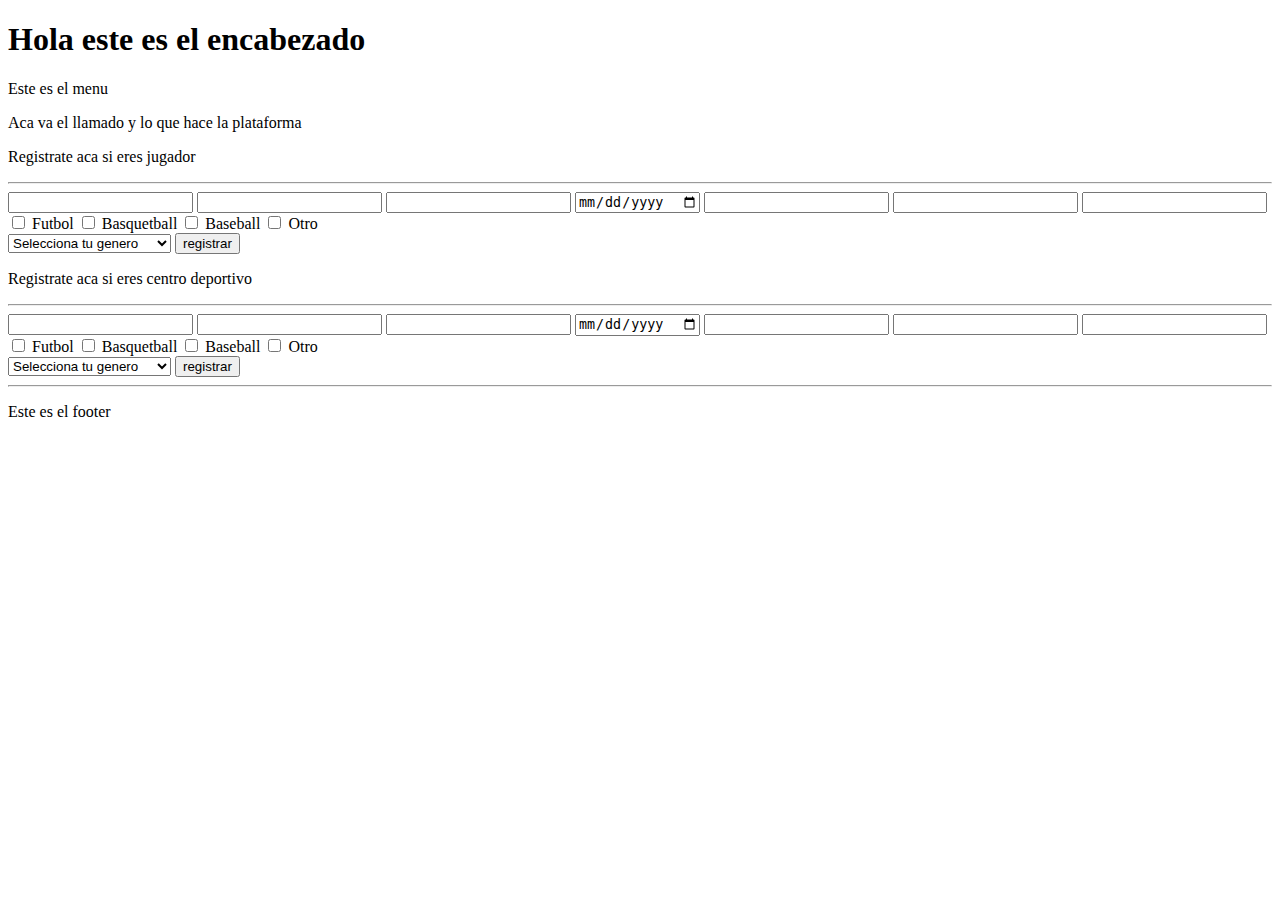
==== index.html @ 88f46261 "se elimina pagina de formulario y formulario se crea en index , se crean 2 uno para usuario y otro p" ====
<!DOCTYPE html>
<html lang="en">
<head>
    <meta charset="UTF-8">
    <meta name="viewport" content="width=device-width, initial-scale=1.0">
    <title>Document</title>
</head>
<body>
    <header>
        <h1>Hola este es el encabezado</h1>
    </header>
    <nav>
        Este es el menu
    </nav>
    <article>
        <section>
            <p>Aca va el llamado y lo que hace la plataforma</p>
        </section>
        <section>
            <div>
                <p>
                    Registrate aca si eres jugador
                </p>
                <hr>
                <form action="./pages/perfil_usuario.html" method="post">
                    <input type="text" name="nombre" id="">
                    <input type="text" name="apellido" id="">
                    <input type="text" name="rut" id="">
                    <input type="date" name="edad" id="">
                    <input type="email" name="email" id="">
                    <input type="number" name="whatsaap" id="">
                    <!-- <input type="text" name="region" id=""> -->
                    <input type="text" name="comuna" id="">
                    <div>
                        <input type="checkbox" name="futbol" id="">
                        <label for="futbol">Futbol</label>
                        <input type="checkbox" name="basquetball" id="">
                        <label for="basquetball">Basquetball</label>
                        <input type="checkbox" name="Baseball" id="">
                        <label for="Baseball">Baseball</label>
                        <input type="checkbox" name="otro" id="">
                        <label for="otro">Otro</label>
                    </div>
                    <select name="opciones" id="">
                        <optgroup>
                            <option value="genero" selected disabled>Selecciona tu genero
                            </option>
                            <option value="masculino">Masculino</option>
                            <option value="femenino">Femenino</option>
                            <option value="no_indica">Prefiero no decirlo</option>
                        </optgroup>
                    </select>
                    <input type="submit" value="registrar" name="registrar">
                </form>
            </div>
            <div>
                <p>
                    Registrate aca si eres centro deportivo
                </p>
                <hr>
                <form action="./pages/perfil_usuario.html" method="post">
                    <input type="text" name="nombre" id="">
                    <input type="text" name="apellido" id="">
                    <input type="text" name="rut" id="">
                    <input type="date" name="edad" id="">
                    <input type="email" name="email" id="">
                    <input type="number" name="whatsaap" id="">
                    <!-- <input type="text" name="region" id=""> -->
                    <input type="text" name="comuna" id="">
                    <div>
                        <input type="checkbox" name="futbol" id="">
                        <label for="futbol">Futbol</label>
                        <input type="checkbox" name="basquetball" id="">
                        <label for="basquetball">Basquetball</label>
                        <input type="checkbox" name="Baseball" id="">
                        <label for="Baseball">Baseball</label>
                        <input type="checkbox" name="otro" id="">
                        <label for="otro">Otro</label>
                    </div>
                    <select name="opciones" id="">
                        <optgroup>
                            <option value="genero" selected disabled>Selecciona tu genero
                            </option>
                            <option value="masculino">Masculino</option>
                            <option value="femenino">Femenino</option>
                            <option value="no_indica">Prefiero no decirlo</option>
                        </optgroup>
                    </select>
                    <input type="submit" value="registrar" name="registrar">
                </form>
            </div>
            <hr>
        </section>
    </article>
    <footer>
        <p>
            Este es el footer
        </p>
    </footer>
</body>
</html>
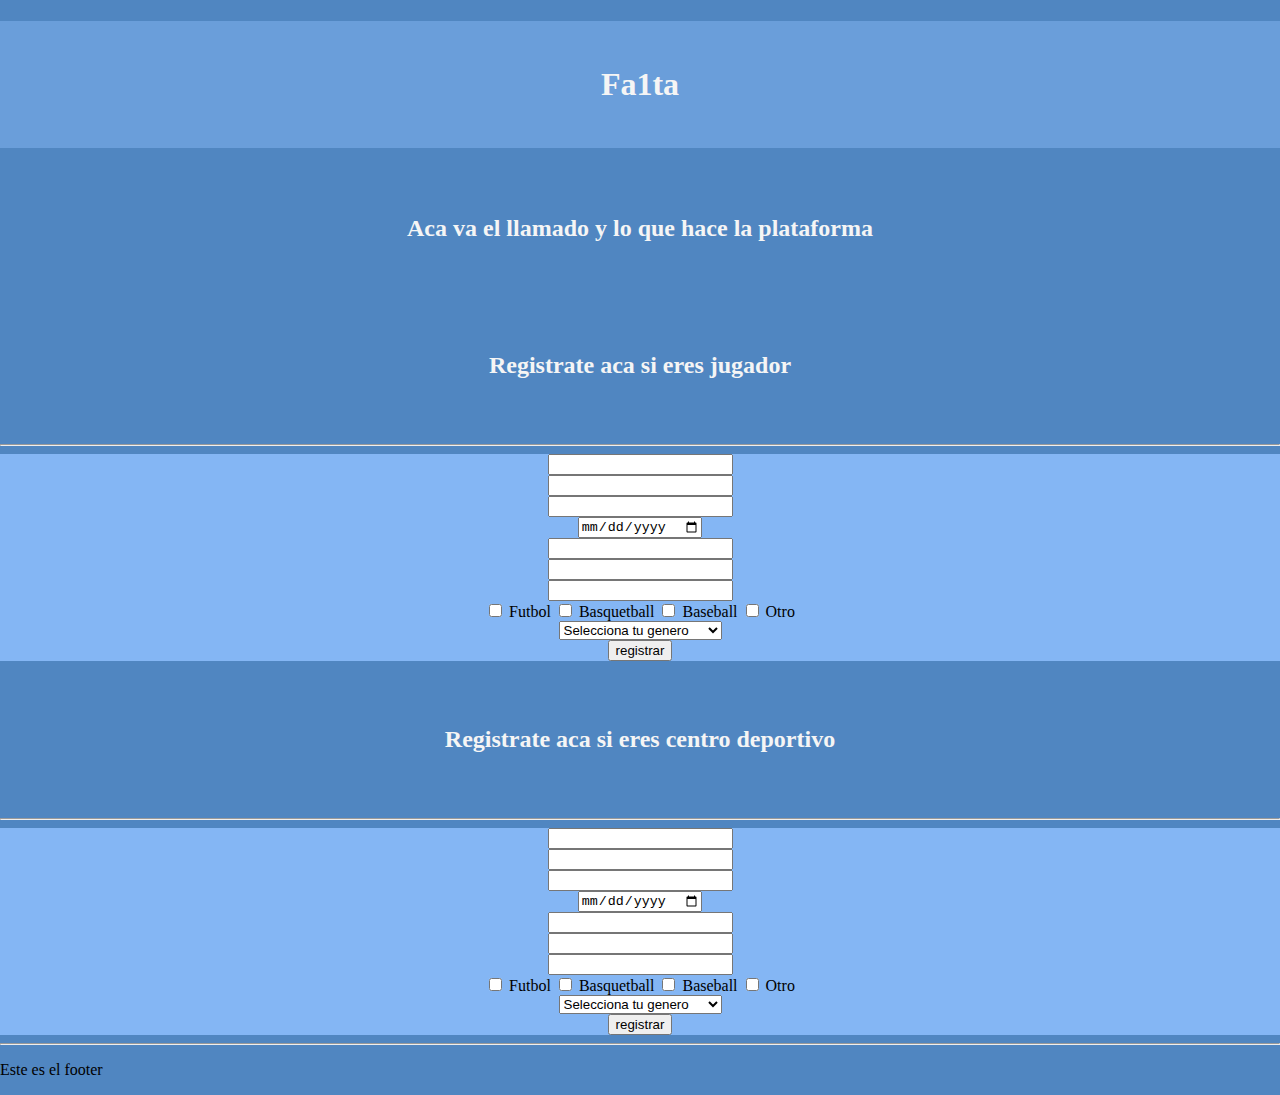
==== commit adb420e2: "comienzo de diseño" ====
--- a/index.html
+++ b/index.html
@@ -3,99 +3,107 @@
 <head>
     <meta charset="UTF-8">
     <meta name="viewport" content="width=device-width, initial-scale=1.0">
+    <link href="https://cdn.jsdelivr.net/npm/bootstrap@5.3.2/dist/css/bootstrap.min.css" rel="stylesheet" integrity="sha384-T3c6CoIi6uLrA9TneNEoa7RxnatzjcDSCmG1MXxSR1GAsXEV/Dwwykc2MPK8M2HN" crossorigin="anonymous">
+    <link rel="stylesheet" href="assets/css/style.css">
     <title>Document</title>
 </head>
 <body>
     <header>
-        <h1>Hola este es el encabezado</h1>
+        <h1 class="titulo">Fa1ta</h1>
     </header>
-    <nav>
-        Este es el menu
-    </nav>
-    <article>
-        <section>
-            <p>Aca va el llamado y lo que hace la plataforma</p>
-        </section>
-        <section>
-            <div>
-                <p>
-                    Registrate aca si eres jugador
-                </p>
-                <hr>
-                <form action="./pages/perfil_usuario.html" method="post">
-                    <input type="text" name="nombre" id="">
-                    <input type="text" name="apellido" id="">
-                    <input type="text" name="rut" id="">
-                    <input type="date" name="edad" id="">
-                    <input type="email" name="email" id="">
-                    <input type="number" name="whatsaap" id="">
-                    <!-- <input type="text" name="region" id=""> -->
-                    <input type="text" name="comuna" id="">
+    <article class="container">
+        <div class="row">
+            <div class="col-lg-12">
+                <section class="container">
+                    <div class="row">
+                        <div class="col-lg-12 col-md-12">
+                            <h2 class="sub_titulo">Aca va el llamado y lo que hace la plataforma</h2>
+                        </div>
+                    </div>
+                </section>
+                <section>
                     <div>
-                        <input type="checkbox" name="futbol" id="">
-                        <label for="futbol">Futbol</label>
-                        <input type="checkbox" name="basquetball" id="">
-                        <label for="basquetball">Basquetball</label>
-                        <input type="checkbox" name="Baseball" id="">
-                        <label for="Baseball">Baseball</label>
-                        <input type="checkbox" name="otro" id="">
-                        <label for="otro">Otro</label>
+                        <h2 class="sub_titulo">
+                            Registrate aca si eres jugador
+                        </h2>
+                        <hr>
+                        <form action="./pages/perfil_usuario.html" method="post" class="formularios">
+                            <input type="text" name="nombre" id="">
+                            <input type="text" name="apellido" id="">
+                            <input type="text" name="rut" id="">
+                            <input type="date" name="edad" id="">
+                            <input type="email" name="email" id="">
+                            <input type="number" name="whatsaap" id="">
+                            <!-- <input type="text" name="region" id=""> -->
+                            <input type="text" name="comuna" id="">
+                            <div>
+                                <input type="checkbox" name="futbol" id="">
+                                <label for="futbol">Futbol</label>
+                                <input type="checkbox" name="basquetball" id="">
+                                <label for="basquetball">Basquetball</label>
+                                <input type="checkbox" name="Baseball" id="">
+                                <label for="Baseball">Baseball</label>
+                                <input type="checkbox" name="otro" id="">
+                                <label for="otro">Otro</label>
+                            </div>
+                            <select name="opciones" id="">
+                                <optgroup>
+                                    <option value="genero" selected disabled>Selecciona tu genero
+                                    </option>
+                                    <option value="masculino">Masculino</option>
+                                    <option value="femenino">Femenino</option>
+                                    <option value="no_indica">Prefiero no decirlo</option>
+                                </optgroup>
+                            </select>
+                            <input type="submit" value="registrar" name="registrar">
+                        </form>
                     </div>
-                    <select name="opciones" id="">
-                        <optgroup>
-                            <option value="genero" selected disabled>Selecciona tu genero
-                            </option>
-                            <option value="masculino">Masculino</option>
-                            <option value="femenino">Femenino</option>
-                            <option value="no_indica">Prefiero no decirlo</option>
-                        </optgroup>
-                    </select>
-                    <input type="submit" value="registrar" name="registrar">
-                </form>
+                    <div>
+                        <h2 class="sub_titulo">
+                            Registrate aca si eres centro deportivo
+                        </h2>
+                        <hr>
+                        <form action="./pages/perfil_centro_deportivo.html" method="post" class="formularios">
+                            <input type="text" name="nombre" id="">
+                            <input type="text" name="apellido" id="">
+                            <input type="text" name="rut" id="">
+                            <input type="date" name="edad" id="">
+                            <input type="email" name="email" id="">
+                            <input type="number" name="whatsaap" id="">
+                            <!-- <input type="text" name="region" id=""> -->
+                            <input type="text" name="comuna" id="">
+                            <div>
+                                <input type="checkbox" name="futbol" id="">
+                                <label for="futbol">Futbol</label>
+                                <input type="checkbox" name="basquetball" id="">
+                                <label for="basquetball">Basquetball</label>
+                                <input type="checkbox" name="Baseball" id="">
+                                <label for="Baseball">Baseball</label>
+                                <input type="checkbox" name="otro" id="">
+                                <label for="otro">Otro</label>
+                            </div>
+                            <select name="opciones" id="">
+                                <optgroup>
+                                    <option value="genero" selected disabled>Selecciona tu genero
+                                    </option>
+                                    <option value="masculino">Masculino</option>
+                                    <option value="femenino">Femenino</option>
+                                    <option value="no_indica">Prefiero no decirlo</option>
+                                </optgroup>
+                            </select>
+                            <input type="submit" value="registrar" name="registrar">
+                        </form>
+                    </div>
+                    <hr>
+                </section>
             </div>
-            <div>
-                <p>
-                    Registrate aca si eres centro deportivo
-                </p>
-                <hr>
-                <form action="./pages/perfil_usuario.html" method="post">
-                    <input type="text" name="nombre" id="">
-                    <input type="text" name="apellido" id="">
-                    <input type="text" name="rut" id="">
-                    <input type="date" name="edad" id="">
-                    <input type="email" name="email" id="">
-                    <input type="number" name="whatsaap" id="">
-                    <!-- <input type="text" name="region" id=""> -->
-                    <input type="text" name="comuna" id="">
-                    <div>
-                        <input type="checkbox" name="futbol" id="">
-                        <label for="futbol">Futbol</label>
-                        <input type="checkbox" name="basquetball" id="">
-                        <label for="basquetball">Basquetball</label>
-                        <input type="checkbox" name="Baseball" id="">
-                        <label for="Baseball">Baseball</label>
-                        <input type="checkbox" name="otro" id="">
-                        <label for="otro">Otro</label>
-                    </div>
-                    <select name="opciones" id="">
-                        <optgroup>
-                            <option value="genero" selected disabled>Selecciona tu genero
-                            </option>
-                            <option value="masculino">Masculino</option>
-                            <option value="femenino">Femenino</option>
-                            <option value="no_indica">Prefiero no decirlo</option>
-                        </optgroup>
-                    </select>
-                    <input type="submit" value="registrar" name="registrar">
-                </form>
-            </div>
-            <hr>
-        </section>
+        </div>
     </article>
     <footer>
         <p>
             Este es el footer
         </p>
     </footer>
+    <script src="https://cdn.jsdelivr.net/npm/bootstrap@5.3.2/dist/js/bootstrap.bundle.min.js" integrity="sha384-C6RzsynM9kWDrMNeT87bh95OGNyZPhcTNXj1NW7RuBCsyN/o0jlpcV8Qyq46cDfL" crossorigin="anonymous"></script>
 </body>
 </html>--- a/assets/css/style.css
+++ b/assets/css/style.css
@@ -0,0 +1,40 @@
+:root{
+    --azul_uno : #5086c1;
+    --azul_dos : #6a9eda;
+    --azul_tres: #84b6f4;
+    --azul_cuatro: #b2dafa;
+    --azul_cinco : #dcffff;
+}
+
+body{
+    margin: 0;
+    padding: 0;
+    box-sizing: border-box;
+    background-color: var(--azul_uno);
+}
+
+header{
+    background-color: var(--azul_dos);
+}
+
+header .titulo{
+    text-align: center;
+    padding: 5vh;
+    color: whitesmoke;
+}
+
+.sub_titulo{
+    text-align: center;
+    padding: 5vh;
+    color: whitesmoke;
+}
+
+.formularios{
+    background-color: var(--azul_tres);
+    display: flex;
+    flex-direction: column;
+	flex-wrap: nowrap;
+	justify-content: flex-start;
+	align-items: center;
+	align-content: center;
+}
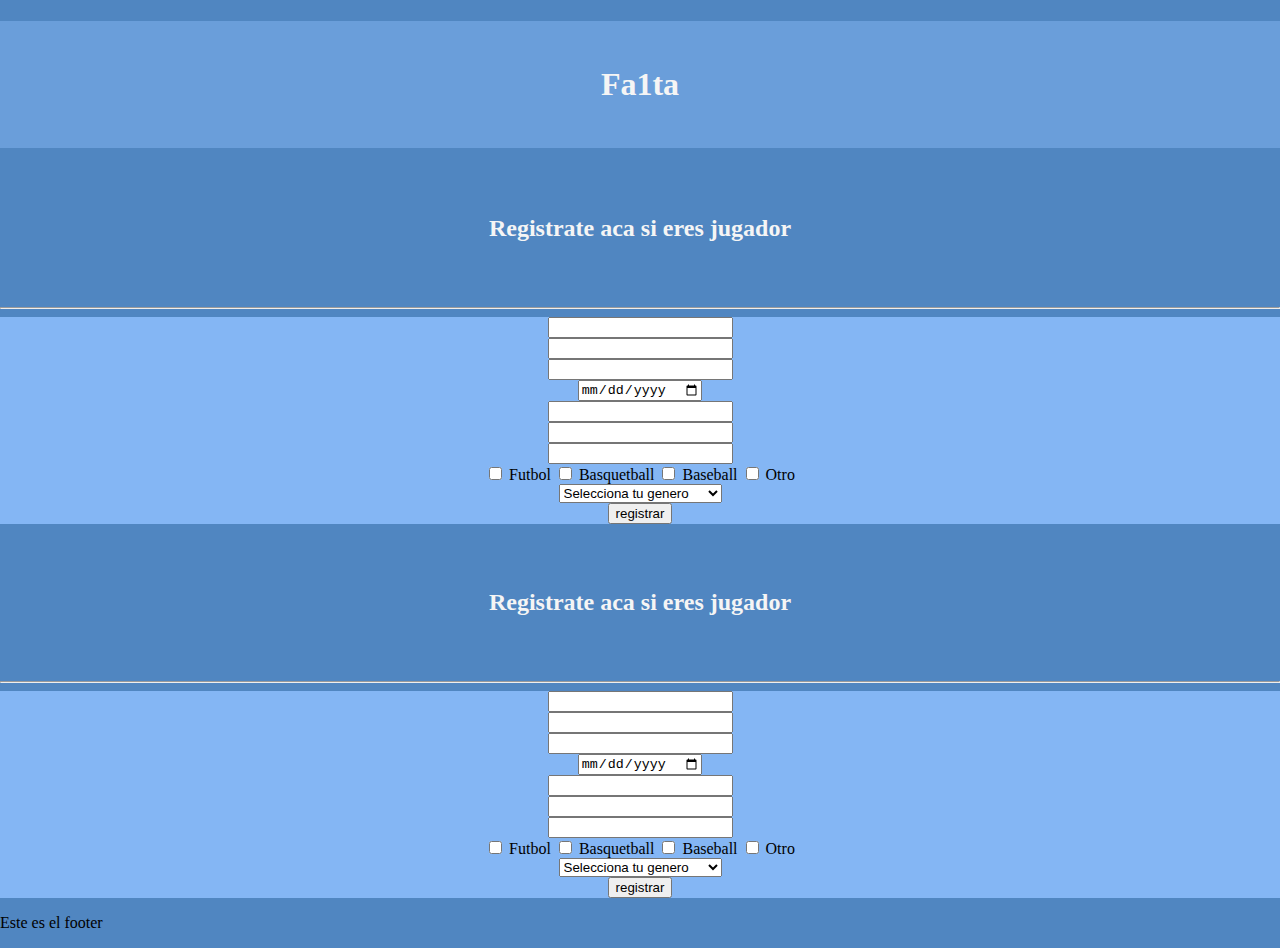
==== commit e5a30711: "se refactoriza codigo de index.html , se configura de manera correcta container row y col" ====
--- a/index.html
+++ b/index.html
@@ -1,102 +1,91 @@
 <!DOCTYPE html>
 <html lang="en">
+
 <head>
     <meta charset="UTF-8">
     <meta name="viewport" content="width=device-width, initial-scale=1.0">
-    <link href="https://cdn.jsdelivr.net/npm/bootstrap@5.3.2/dist/css/bootstrap.min.css" rel="stylesheet" integrity="sha384-T3c6CoIi6uLrA9TneNEoa7RxnatzjcDSCmG1MXxSR1GAsXEV/Dwwykc2MPK8M2HN" crossorigin="anonymous">
+    <link href="https://cdn.jsdelivr.net/npm/bootstrap@5.3.2/dist/css/bootstrap.min.css" rel="stylesheet"
+        integrity="sha384-T3c6CoIi6uLrA9TneNEoa7RxnatzjcDSCmG1MXxSR1GAsXEV/Dwwykc2MPK8M2HN" crossorigin="anonymous">
     <link rel="stylesheet" href="assets/css/style.css">
     <title>Document</title>
 </head>
+
 <body>
-    <header>
-        <h1 class="titulo">Fa1ta</h1>
+    <header class="container">
+        <div class="row">
+            <div class="col-md-12 col-lg-12 col-xxl-12">
+                <h1 class="titulo">Fa1ta</h1>
+            </div>
+        </div>
     </header>
     <article class="container">
         <div class="row">
-            <div class="col-lg-12">
-                <section class="container">
-                    <div class="row">
-                        <div class="col-lg-12 col-md-12">
-                            <h2 class="sub_titulo">Aca va el llamado y lo que hace la plataforma</h2>
-                        </div>
+            <section class="col-md-12 col-lg-6 col-xxl-6">
+                <h2 class="sub_titulo">Registrate aca si eres jugador</h2>
+                <hr>
+                <form action="./pages/perfil_usuario.html" method="post" class="formularios">
+                    <input type="text" name="nombre" id="">
+                    <input type="text" name="apellido" id="">
+                    <input type="text" name="rut" id="">
+                    <input type="date" name="edad" id="">
+                    <input type="email" name="email" id="">
+                    <input type="number" name="whatsaap" id="">
+                    <!-- <input type="text" name="region" id=""> -->
+                    <input type="text" name="comuna" id="">
+                    <div>
+                        <input type="checkbox" name="futbol" id="">
+                        <label for="futbol">Futbol</label>
+                        <input type="checkbox" name="basquetball" id="">
+                        <label for="basquetball">Basquetball</label>
+                        <input type="checkbox" name="Baseball" id="">
+                        <label for="Baseball">Baseball</label>
+                        <input type="checkbox" name="otro" id="">
+                        <label for="otro">Otro</label>
                     </div>
-                </section>
-                <section>
+                    <select name="opciones" id="">
+                        <optgroup>
+                            <option value="genero" selected disabled>Selecciona tu genero</option>
+                            <option value="masculino">Masculino</option>
+                            <option value="femenino">Femenino</option>
+                            <option value="no_indica">Prefiero no decirlo</option>
+                        </optgroup>
+                    </select>
+                    <input type="submit" value="registrar" name="registrar">
+                </form>
+            </section>
+            <section class="col-md-12 col-lg-6 col-xxl-6">
+                <h2 class="sub_titulo">Registrate aca si eres jugador</h2>
+                <hr>
+                <form action="./pages/perfil_usuario.html" method="post" class="formularios">
+                    <input type="text" name="nombre" id="">
+                    <input type="text" name="apellido" id="">
+                    <input type="text" name="rut" id="">
+                    <input type="date" name="edad" id="">
+                    <input type="email" name="email" id="">
+                    <input type="number" name="whatsaap" id="">
+                    <!-- <input type="text" name="region" id=""> -->
+                    <input type="text" name="comuna" id="">
                     <div>
-                        <h2 class="sub_titulo">
-                            Registrate aca si eres jugador
-                        </h2>
-                        <hr>
-                        <form action="./pages/perfil_usuario.html" method="post" class="formularios">
-                            <input type="text" name="nombre" id="">
-                            <input type="text" name="apellido" id="">
-                            <input type="text" name="rut" id="">
-                            <input type="date" name="edad" id="">
-                            <input type="email" name="email" id="">
-                            <input type="number" name="whatsaap" id="">
-                            <!-- <input type="text" name="region" id=""> -->
-                            <input type="text" name="comuna" id="">
-                            <div>
-                                <input type="checkbox" name="futbol" id="">
-                                <label for="futbol">Futbol</label>
-                                <input type="checkbox" name="basquetball" id="">
-                                <label for="basquetball">Basquetball</label>
-                                <input type="checkbox" name="Baseball" id="">
-                                <label for="Baseball">Baseball</label>
-                                <input type="checkbox" name="otro" id="">
-                                <label for="otro">Otro</label>
-                            </div>
-                            <select name="opciones" id="">
-                                <optgroup>
-                                    <option value="genero" selected disabled>Selecciona tu genero
-                                    </option>
-                                    <option value="masculino">Masculino</option>
-                                    <option value="femenino">Femenino</option>
-                                    <option value="no_indica">Prefiero no decirlo</option>
-                                </optgroup>
-                            </select>
-                            <input type="submit" value="registrar" name="registrar">
-                        </form>
+                        <input type="checkbox" name="futbol" id="">
+                        <label for="futbol">Futbol</label>
+                        <input type="checkbox" name="basquetball" id="">
+                        <label for="basquetball">Basquetball</label>
+                        <input type="checkbox" name="Baseball" id="">
+                        <label for="Baseball">Baseball</label>
+                        <input type="checkbox" name="otro" id="">
+                        <label for="otro">Otro</label>
                     </div>
-                    <div>
-                        <h2 class="sub_titulo">
-                            Registrate aca si eres centro deportivo
-                        </h2>
-                        <hr>
-                        <form action="./pages/perfil_centro_deportivo.html" method="post" class="formularios">
-                            <input type="text" name="nombre" id="">
-                            <input type="text" name="apellido" id="">
-                            <input type="text" name="rut" id="">
-                            <input type="date" name="edad" id="">
-                            <input type="email" name="email" id="">
-                            <input type="number" name="whatsaap" id="">
-                            <!-- <input type="text" name="region" id=""> -->
-                            <input type="text" name="comuna" id="">
-                            <div>
-                                <input type="checkbox" name="futbol" id="">
-                                <label for="futbol">Futbol</label>
-                                <input type="checkbox" name="basquetball" id="">
-                                <label for="basquetball">Basquetball</label>
-                                <input type="checkbox" name="Baseball" id="">
-                                <label for="Baseball">Baseball</label>
-                                <input type="checkbox" name="otro" id="">
-                                <label for="otro">Otro</label>
-                            </div>
-                            <select name="opciones" id="">
-                                <optgroup>
-                                    <option value="genero" selected disabled>Selecciona tu genero
-                                    </option>
-                                    <option value="masculino">Masculino</option>
-                                    <option value="femenino">Femenino</option>
-                                    <option value="no_indica">Prefiero no decirlo</option>
-                                </optgroup>
-                            </select>
-                            <input type="submit" value="registrar" name="registrar">
-                        </form>
-                    </div>
-                    <hr>
-                </section>
-            </div>
+                    <select name="opciones" id="">
+                        <optgroup>
+                            <option value="genero" selected disabled>Selecciona tu genero</option>
+                            <option value="masculino">Masculino</option>
+                            <option value="femenino">Femenino</option>
+                            <option value="no_indica">Prefiero no decirlo</option>
+                        </optgroup>
+                    </select>
+                    <input type="submit" value="registrar" name="registrar">
+                </form>
+            </section>
         </div>
     </article>
     <footer>
@@ -104,6 +93,9 @@
             Este es el footer
         </p>
     </footer>
-    <script src="https://cdn.jsdelivr.net/npm/bootstrap@5.3.2/dist/js/bootstrap.bundle.min.js" integrity="sha384-C6RzsynM9kWDrMNeT87bh95OGNyZPhcTNXj1NW7RuBCsyN/o0jlpcV8Qyq46cDfL" crossorigin="anonymous"></script>
+    <script src="https://cdn.jsdelivr.net/npm/bootstrap@5.3.2/dist/js/bootstrap.bundle.min.js"
+        integrity="sha384-C6RzsynM9kWDrMNeT87bh95OGNyZPhcTNXj1NW7RuBCsyN/o0jlpcV8Qyq46cDfL"
+        crossorigin="anonymous"></script>
 </body>
+
 </html>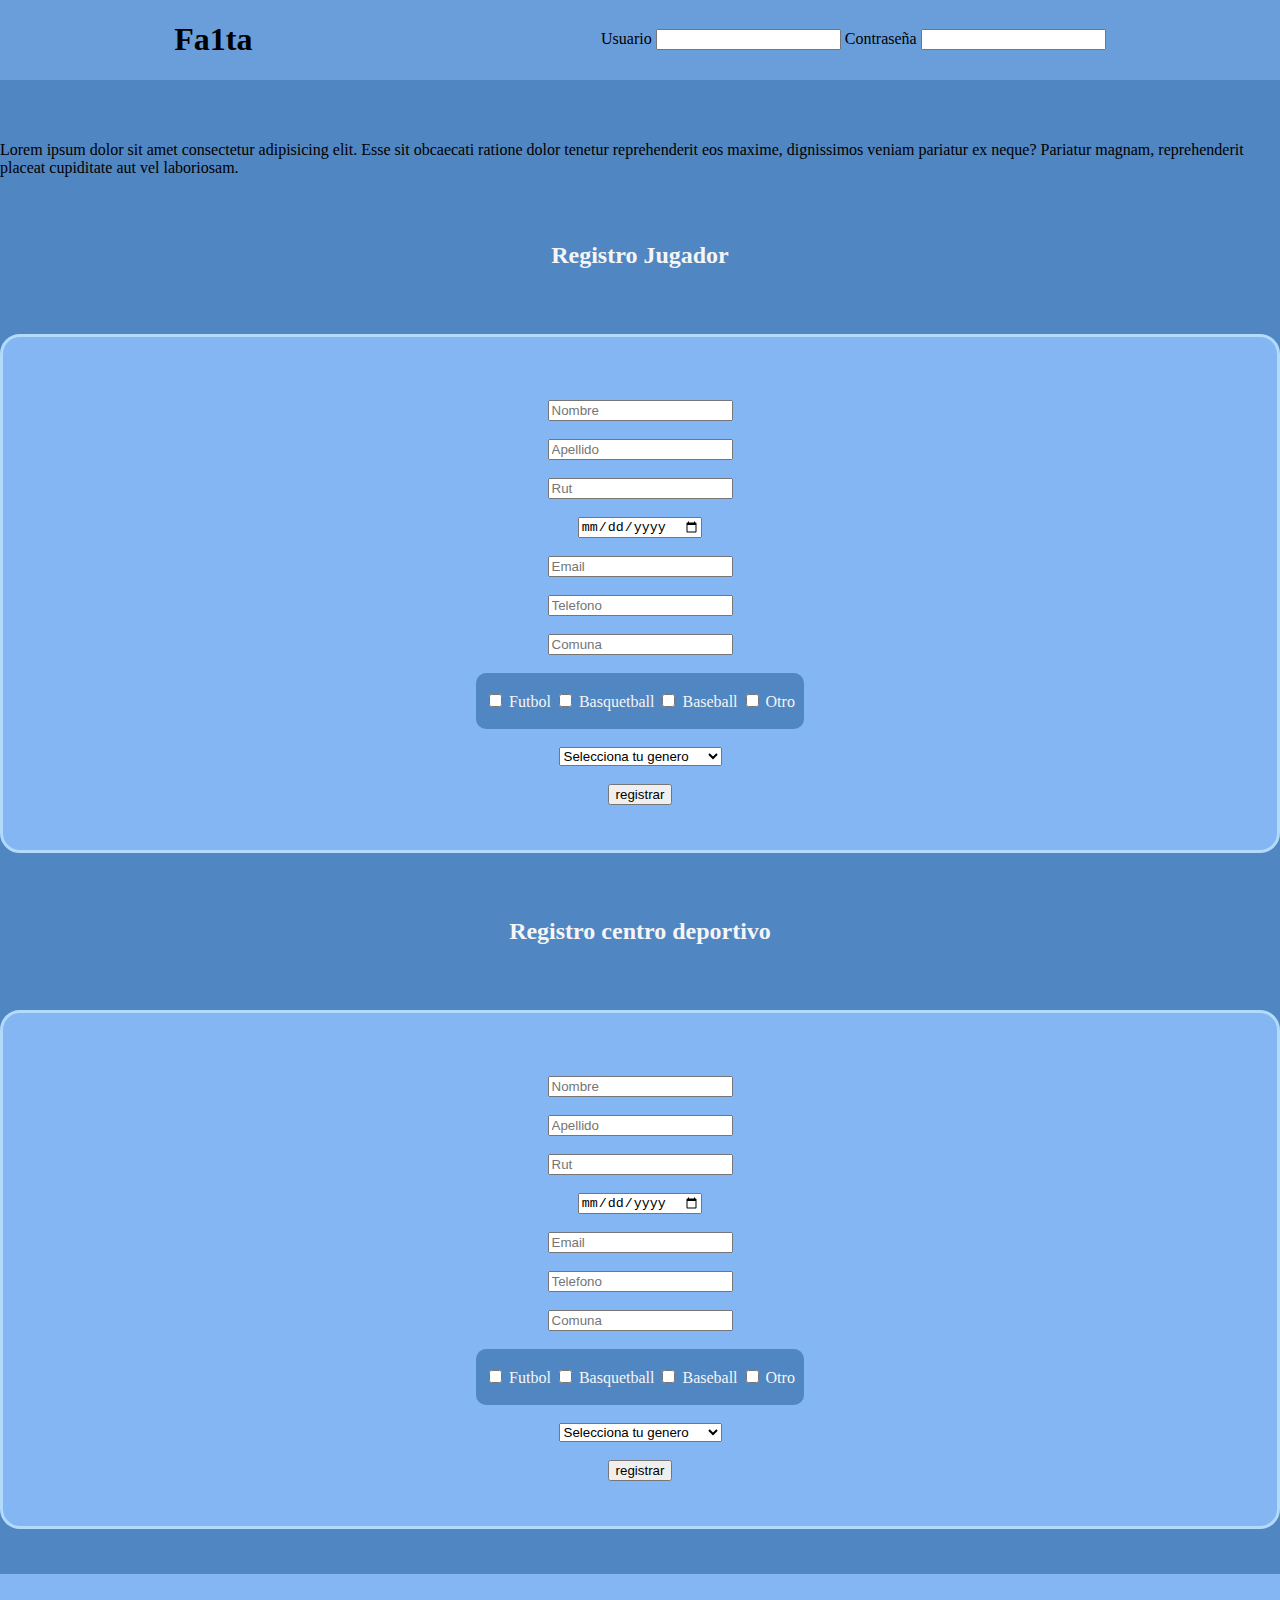
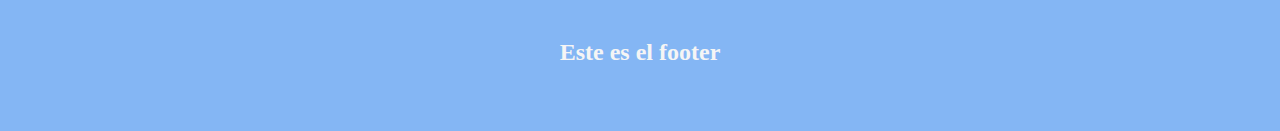
==== commit ca8246fb: "diseño casi listo , ademas se agrega seccion de usuario y contraseña" ====
--- a/index.html
+++ b/index.html
@@ -11,28 +11,38 @@
 </head>
 
 <body>
-    <header class="container">
-        <div class="row">
-            <div class="col-md-12 col-lg-12 col-xxl-12">
-                <h1 class="titulo">Fa1ta</h1>
+    <header class="container__fluid">
+        <div class="row log_in" >
+            <div class="col-md-6 col-lg-6 col-xxl-6">
+                <!-- <h1 class="titulo">Fa1ta</h1> -->
+                <h1 >Fa1ta</h1>
+            </div>
+            <div class="col-md-6 col-lg-6 col-xxl-6 ">
+                <label for="log_in_usuario">Usuario</label>
+                <input type="email" name="log_in_usuario" id="log_in_usuario">
+                <label for="pass_usuario">Contraseña</label>
+                <input type="password" name="pass_usuario" id="pass_usuario">
             </div>
         </div>
     </header>
     <article class="container">
         <div class="row">
+            <section class="col-md-12 col-lg-12 col-xxl-12">
+                <p>Lorem ipsum dolor sit amet consectetur adipisicing elit. Esse sit obcaecati ratione dolor tenetur reprehenderit eos maxime, dignissimos veniam pariatur ex neque? Pariatur magnam, reprehenderit placeat cupiditate aut vel laboriosam.
+                </p>
+            </section>
             <section class="col-md-12 col-lg-6 col-xxl-6">
-                <h2 class="sub_titulo">Registrate aca si eres jugador</h2>
-                <hr>
-                <form action="./pages/perfil_usuario.html" method="post" class="formularios">
-                    <input type="text" name="nombre" id="">
-                    <input type="text" name="apellido" id="">
-                    <input type="text" name="rut" id="">
-                    <input type="date" name="edad" id="">
-                    <input type="email" name="email" id="">
-                    <input type="number" name="whatsaap" id="">
+                <h2 class="sub_titulo">Registro Jugador</h2>
+                <form action="./pages/perfil_usuario.html" method="post">
+                    <input type="text" name="nombre" id="" placeholder="Nombre">
+                    <input type="text" name="apellido" id="" placeholder="Apellido">
+                    <input type="text" name="rut" id="" placeholder="Rut">
+                    <input type="date" name="edad" id="" placeholder="Fecha de nacimiento">
+                    <input type="email" name="email" id="" placeholder="Email">
+                    <input type="number" name="whatsaap" id="" placeholder="Telefono">
                     <!-- <input type="text" name="region" id=""> -->
-                    <input type="text" name="comuna" id="">
-                    <div>
+                    <input type="text" name="comuna" id="" placeholder="Comuna">
+                    <div class="checkbox">
                         <input type="checkbox" name="futbol" id="">
                         <label for="futbol">Futbol</label>
                         <input type="checkbox" name="basquetball" id="">
@@ -54,18 +64,17 @@
                 </form>
             </section>
             <section class="col-md-12 col-lg-6 col-xxl-6">
-                <h2 class="sub_titulo">Registrate aca si eres jugador</h2>
-                <hr>
-                <form action="./pages/perfil_usuario.html" method="post" class="formularios">
-                    <input type="text" name="nombre" id="">
-                    <input type="text" name="apellido" id="">
-                    <input type="text" name="rut" id="">
-                    <input type="date" name="edad" id="">
-                    <input type="email" name="email" id="">
-                    <input type="number" name="whatsaap" id="">
+                <h2 class="sub_titulo">Registro centro deportivo</h2>
+                <form action="./pages/perfil_usuario.html" method="post">
+                    <input type="text" name="nombre" id="" placeholder="Nombre">
+                    <input type="text" name="apellido" id="" placeholder="Apellido">
+                    <input type="text" name="rut" id="" placeholder="Rut">
+                    <input type="date" name="edad" id="" placeholder="Fecha de nacimiento">
+                    <input type="email" name="email" id="" placeholder="Email">
+                    <input type="number" name="whatsaap" id="" placeholder="Telefono">
                     <!-- <input type="text" name="region" id=""> -->
-                    <input type="text" name="comuna" id="">
-                    <div>
+                    <input type="text" name="comuna" id="" placeholder="Comuna">
+                    <div class="checkbox">
                         <input type="checkbox" name="futbol" id="">
                         <label for="futbol">Futbol</label>
                         <input type="checkbox" name="basquetball" id="">
@@ -88,10 +97,12 @@
             </section>
         </div>
     </article>
-    <footer>
-        <p>
-            Este es el footer
-        </p>
+    <footer class="container_fluid">
+        <div class="row">
+            <div class="col-lg-12">
+                <h2>Este es el footer</h2>
+            </div>
+        </div>
     </footer>
     <script src="https://cdn.jsdelivr.net/npm/bootstrap@5.3.2/dist/js/bootstrap.bundle.min.js"
         integrity="sha384-C6RzsynM9kWDrMNeT87bh95OGNyZPhcTNXj1NW7RuBCsyN/o0jlpcV8Qyq46cDfL"
--- a/assets/css/style.css
+++ b/assets/css/style.css
@@ -13,14 +13,32 @@
     background-color: var(--azul_uno);
 }
 
+.row{
+    padding: 0;
+    margin: 0;
+}
+
 header{
     background-color: var(--azul_dos);
 }
 
 header .titulo{
     text-align: center;
-    padding: 5vh;
+    padding: 5vh 0 5vh 0 ;
     color: whitesmoke;
+}
+
+header > .log_in{
+    display: flex;
+	flex-direction: row;
+	flex-wrap: nowrap;
+	justify-content: space-around;
+	align-items: center;
+	align-content: center;
+}
+
+article{
+    padding: 5vh 0 5vh 0;
 }
 
 .sub_titulo{
@@ -29,7 +47,7 @@
     color: whitesmoke;
 }
 
-.formularios{
+form{
     background-color: var(--azul_tres);
     display: flex;
     flex-direction: column;
@@ -37,4 +55,28 @@
 	justify-content: flex-start;
 	align-items: center;
 	align-content: center;
+    padding: 5vh 0 5vh 0;
+    border-radius: 20px;
+    border: solid 3px var(--azul_cuatro);
 }
+
+form > input{
+    margin: 2vh 0 0 0;
+}
+form > .checkbox{
+    margin: 2vh 0 2vh 0;
+    padding: 2vh 1vh 2vh 1vh ;
+    background-color: var(--azul_uno);
+    color: whitesmoke;
+    border-radius: 10px;
+}
+
+footer{
+    padding: 5vh;
+    background-color: var(--azul_tres);
+}
+
+footer > div > div > h2{
+    text-align: center;
+    color: whitesmoke;
+}
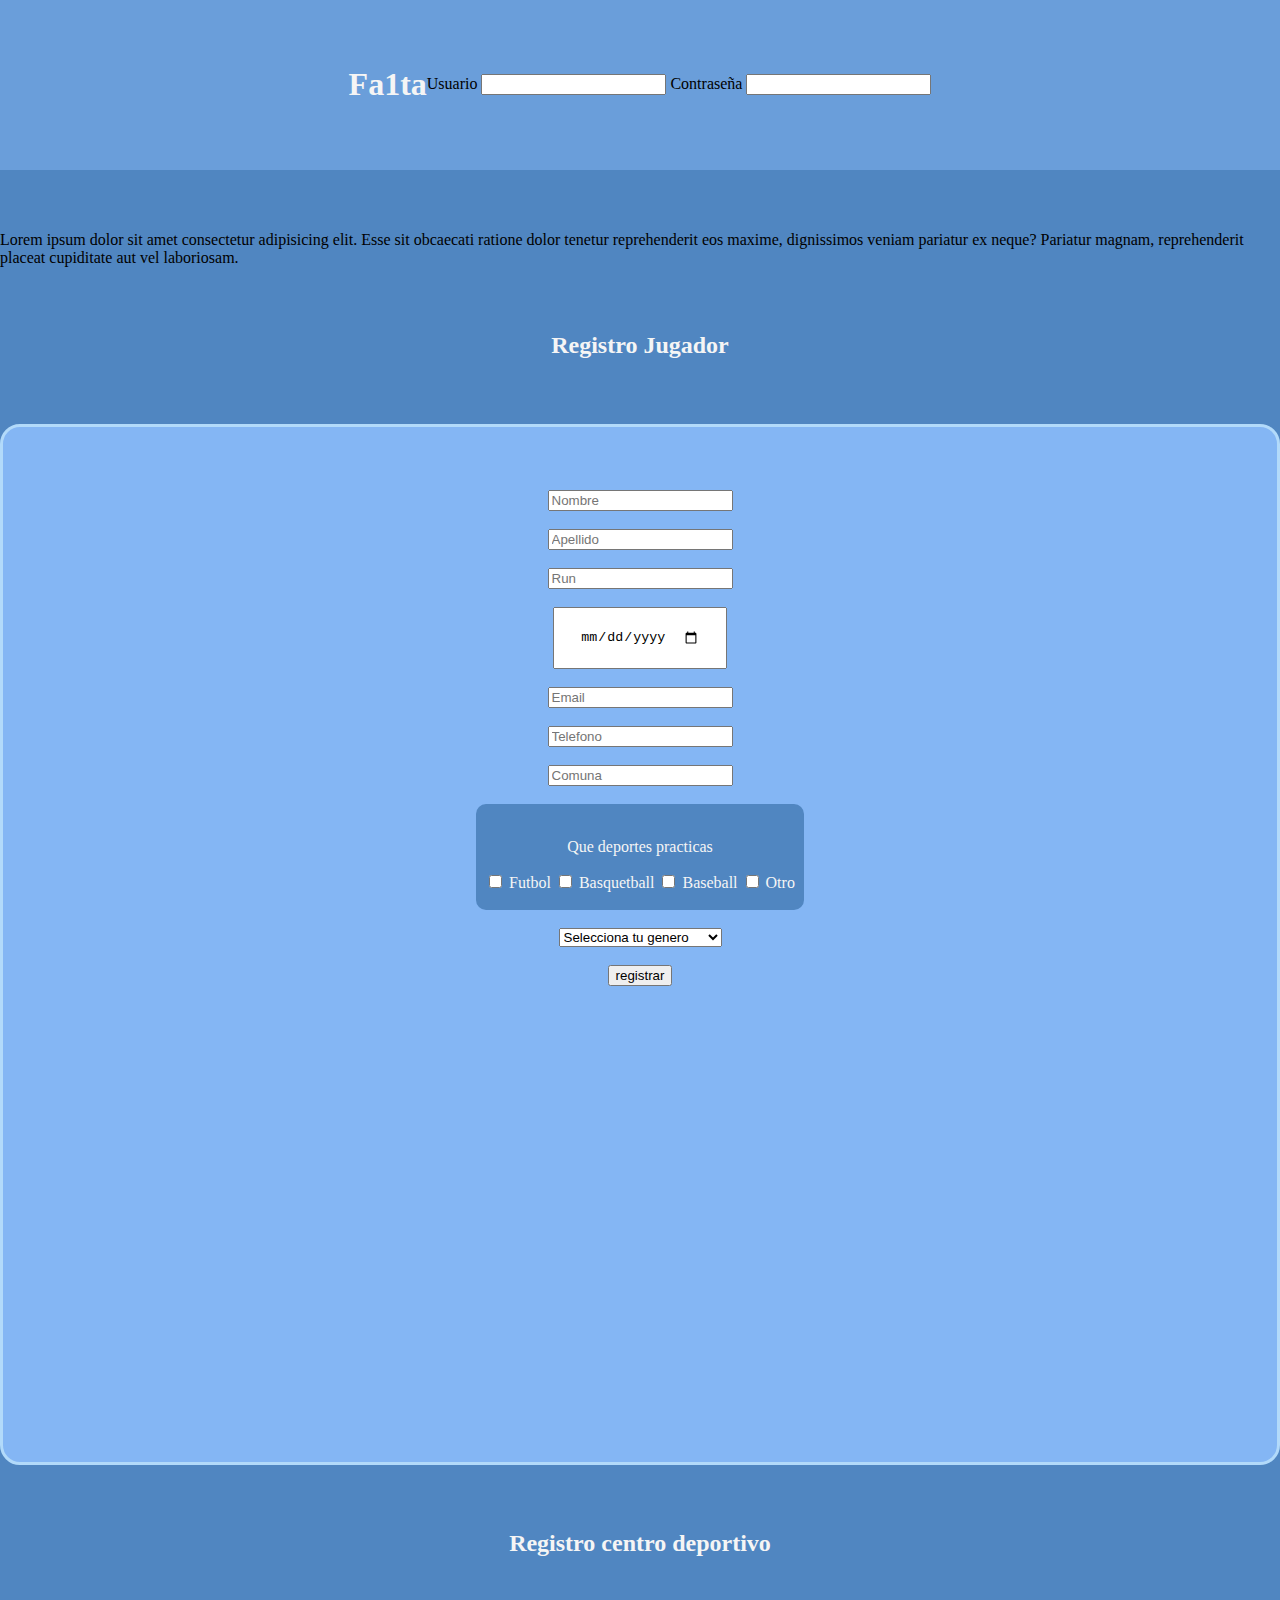
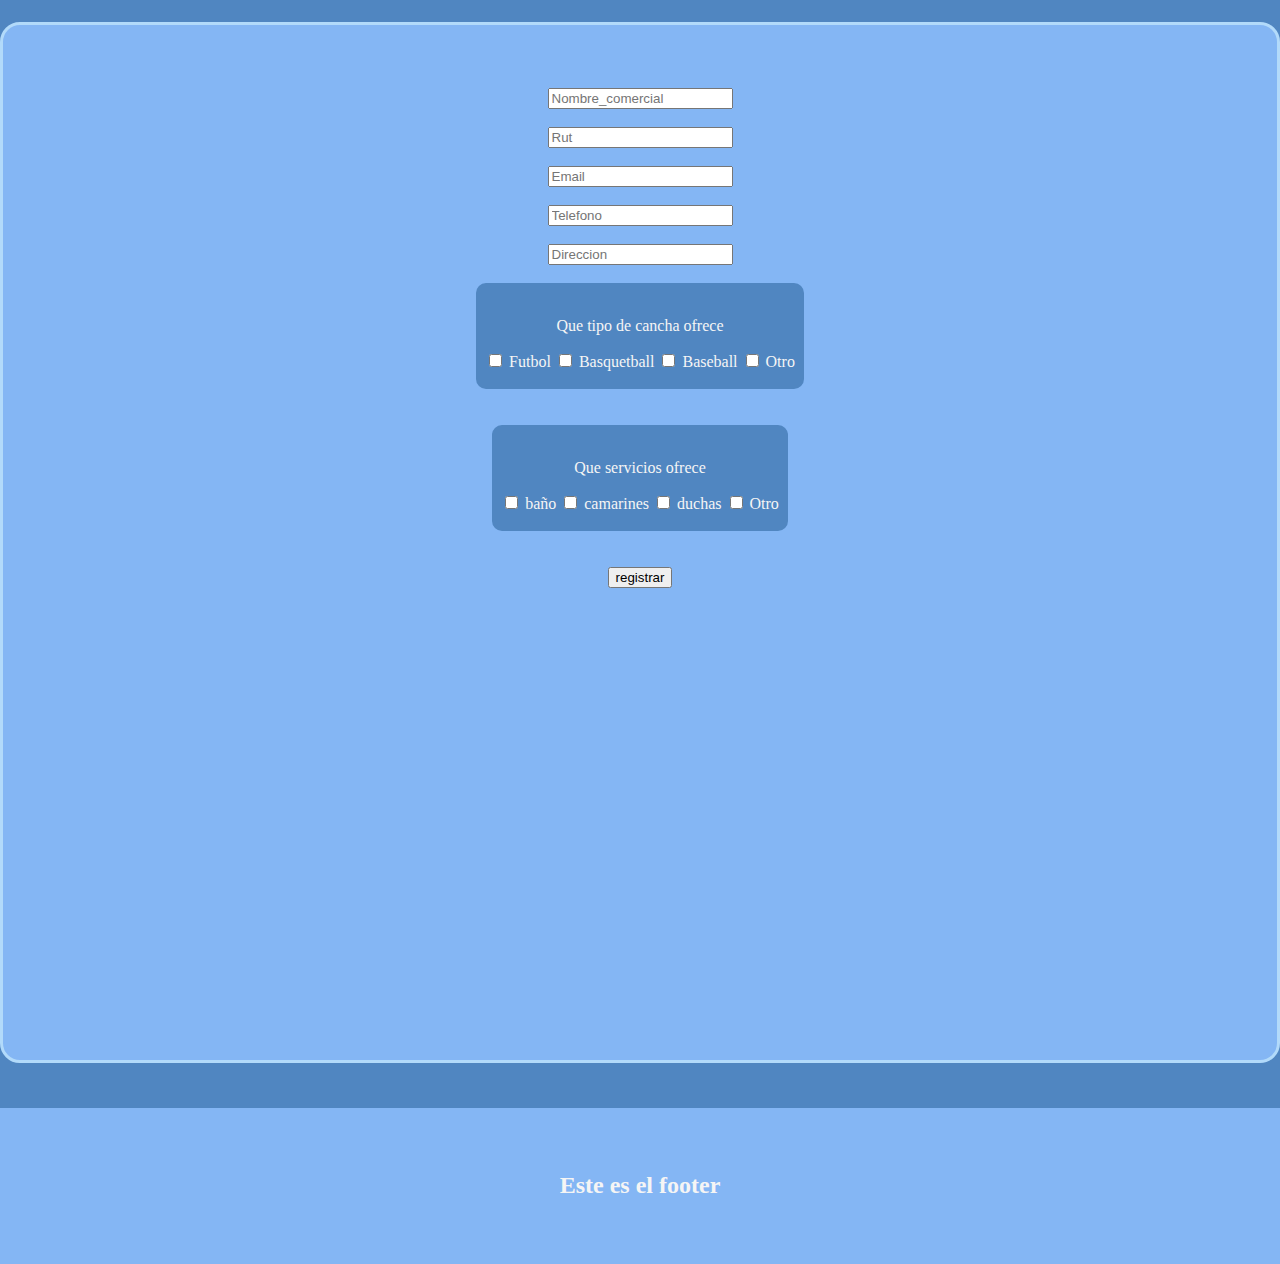
==== commit 78c813a6: "se redimensiona sacando los col sd md lg y xxl de log in , verificar como hacerlo para seguir usando" ====
--- a/index.html
+++ b/index.html
@@ -13,11 +13,11 @@
 <body>
     <header class="container__fluid">
         <div class="row log_in" >
-            <div class="col-md-6 col-lg-6 col-xxl-6">
-                <!-- <h1 class="titulo">Fa1ta</h1> -->
-                <h1 >Fa1ta</h1>
+            <div class="col">
+                <h1 class="titulo">Fa1ta</h1>
+                <!-- <h1>Fa1ta</h1> -->
             </div>
-            <div class="col-md-6 col-lg-6 col-xxl-6 ">
+            <div class="col ingreso">
                 <label for="log_in_usuario">Usuario</label>
                 <input type="email" name="log_in_usuario" id="log_in_usuario">
                 <label for="pass_usuario">Contraseña</label>
@@ -36,13 +36,14 @@
                 <form action="./pages/perfil_usuario.html" method="post">
                     <input type="text" name="nombre" id="" placeholder="Nombre">
                     <input type="text" name="apellido" id="" placeholder="Apellido">
-                    <input type="text" name="rut" id="" placeholder="Rut">
-                    <input type="date" name="edad" id="" placeholder="Fecha de nacimiento">
+                    <input type="text" name="run" id="" placeholder="Run">
+                    <input type="date" name="edad" id="" placeholder="Fecha de nacimiento" class="calendario">
                     <input type="email" name="email" id="" placeholder="Email">
                     <input type="number" name="whatsaap" id="" placeholder="Telefono">
                     <!-- <input type="text" name="region" id=""> -->
                     <input type="text" name="comuna" id="" placeholder="Comuna">
                     <div class="checkbox">
+                        <p>Que deportes practicas</p>
                         <input type="checkbox" name="futbol" id="">
                         <label for="futbol">Futbol</label>
                         <input type="checkbox" name="basquetball" id="">
@@ -66,15 +67,14 @@
             <section class="col-md-12 col-lg-6 col-xxl-6">
                 <h2 class="sub_titulo">Registro centro deportivo</h2>
                 <form action="./pages/perfil_usuario.html" method="post">
-                    <input type="text" name="nombre" id="" placeholder="Nombre">
-                    <input type="text" name="apellido" id="" placeholder="Apellido">
+                    <input type="text" name="nombre" id="" placeholder="Nombre_comercial">
                     <input type="text" name="rut" id="" placeholder="Rut">
-                    <input type="date" name="edad" id="" placeholder="Fecha de nacimiento">
                     <input type="email" name="email" id="" placeholder="Email">
                     <input type="number" name="whatsaap" id="" placeholder="Telefono">
                     <!-- <input type="text" name="region" id=""> -->
-                    <input type="text" name="comuna" id="" placeholder="Comuna">
+                    <input type="text" name="comuna" id="" placeholder="Direccion">
                     <div class="checkbox">
+                        <p>Que tipo de cancha ofrece</p>
                         <input type="checkbox" name="futbol" id="">
                         <label for="futbol">Futbol</label>
                         <input type="checkbox" name="basquetball" id="">
@@ -84,14 +84,17 @@
                         <input type="checkbox" name="otro" id="">
                         <label for="otro">Otro</label>
                     </div>
-                    <select name="opciones" id="">
-                        <optgroup>
-                            <option value="genero" selected disabled>Selecciona tu genero</option>
-                            <option value="masculino">Masculino</option>
-                            <option value="femenino">Femenino</option>
-                            <option value="no_indica">Prefiero no decirlo</option>
-                        </optgroup>
-                    </select>
+                    <div class="checkbox">
+                        <p>Que servicios ofrece</p>
+                        <input type="checkbox" name="baño" id="">
+                        <label for="baño">baño</label>
+                        <input type="checkbox" name="camarines" id="">
+                        <label for="camarines">camarines</label>
+                        <input type="checkbox" name="duchas" id="">
+                        <label for="duchas">duchas</label>
+                        <input type="checkbox" name="otro" id="">
+                        <label for="otro">Otro</label>
+                    </div>
                     <input type="submit" value="registrar" name="registrar">
                 </form>
             </section>
--- a/assets/css/style.css
+++ b/assets/css/style.css
@@ -4,6 +4,10 @@
     --azul_tres: #84b6f4;
     --azul_cuatro: #b2dafa;
     --azul_cinco : #dcffff;
+}
+
+h1{
+    text-align: center;
 }
 
 body{
@@ -23,7 +27,7 @@
 }
 
 header .titulo{
-    text-align: center;
+    /* text-align: center; */
     padding: 5vh 0 5vh 0 ;
     color: whitesmoke;
 }
@@ -32,9 +36,10 @@
     display: flex;
 	flex-direction: row;
 	flex-wrap: nowrap;
-	justify-content: space-around;
+	justify-content: center;
 	align-items: center;
 	align-content: center;
+	
 }
 
 article{
@@ -58,10 +63,16 @@
     padding: 5vh 0 5vh 0;
     border-radius: 20px;
     border: solid 3px var(--azul_cuatro);
+    height: 105vh;
 }
 
 form > input{
     margin: 2vh 0 0 0;
+    
+}
+
+form > .calendario{
+    padding: 2.26vh 2vw 2.26vh 2vw;
 }
 form > .checkbox{
     margin: 2vh 0 2vh 0;
@@ -70,7 +81,9 @@
     color: whitesmoke;
     border-radius: 10px;
 }
-
+form > .checkbox >p{
+    text-align: center;
+}
 footer{
     padding: 5vh;
     background-color: var(--azul_tres);
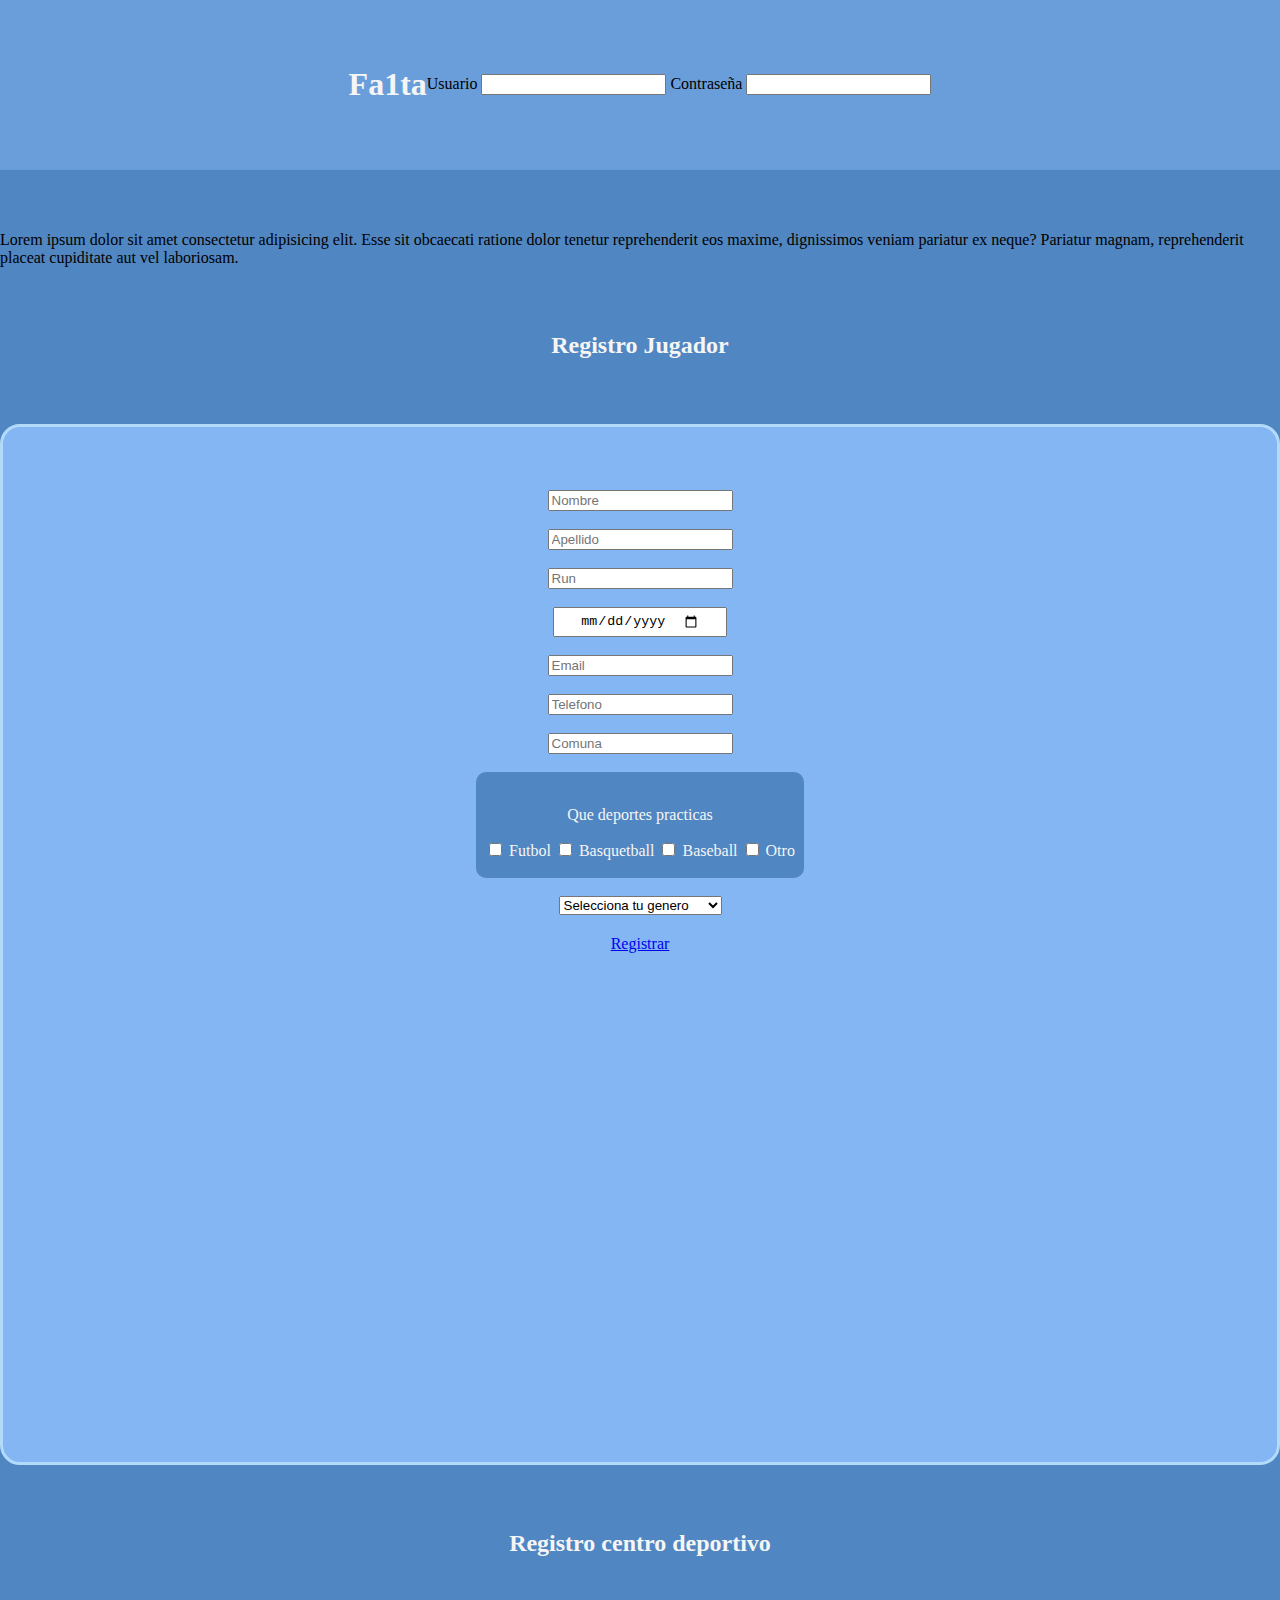
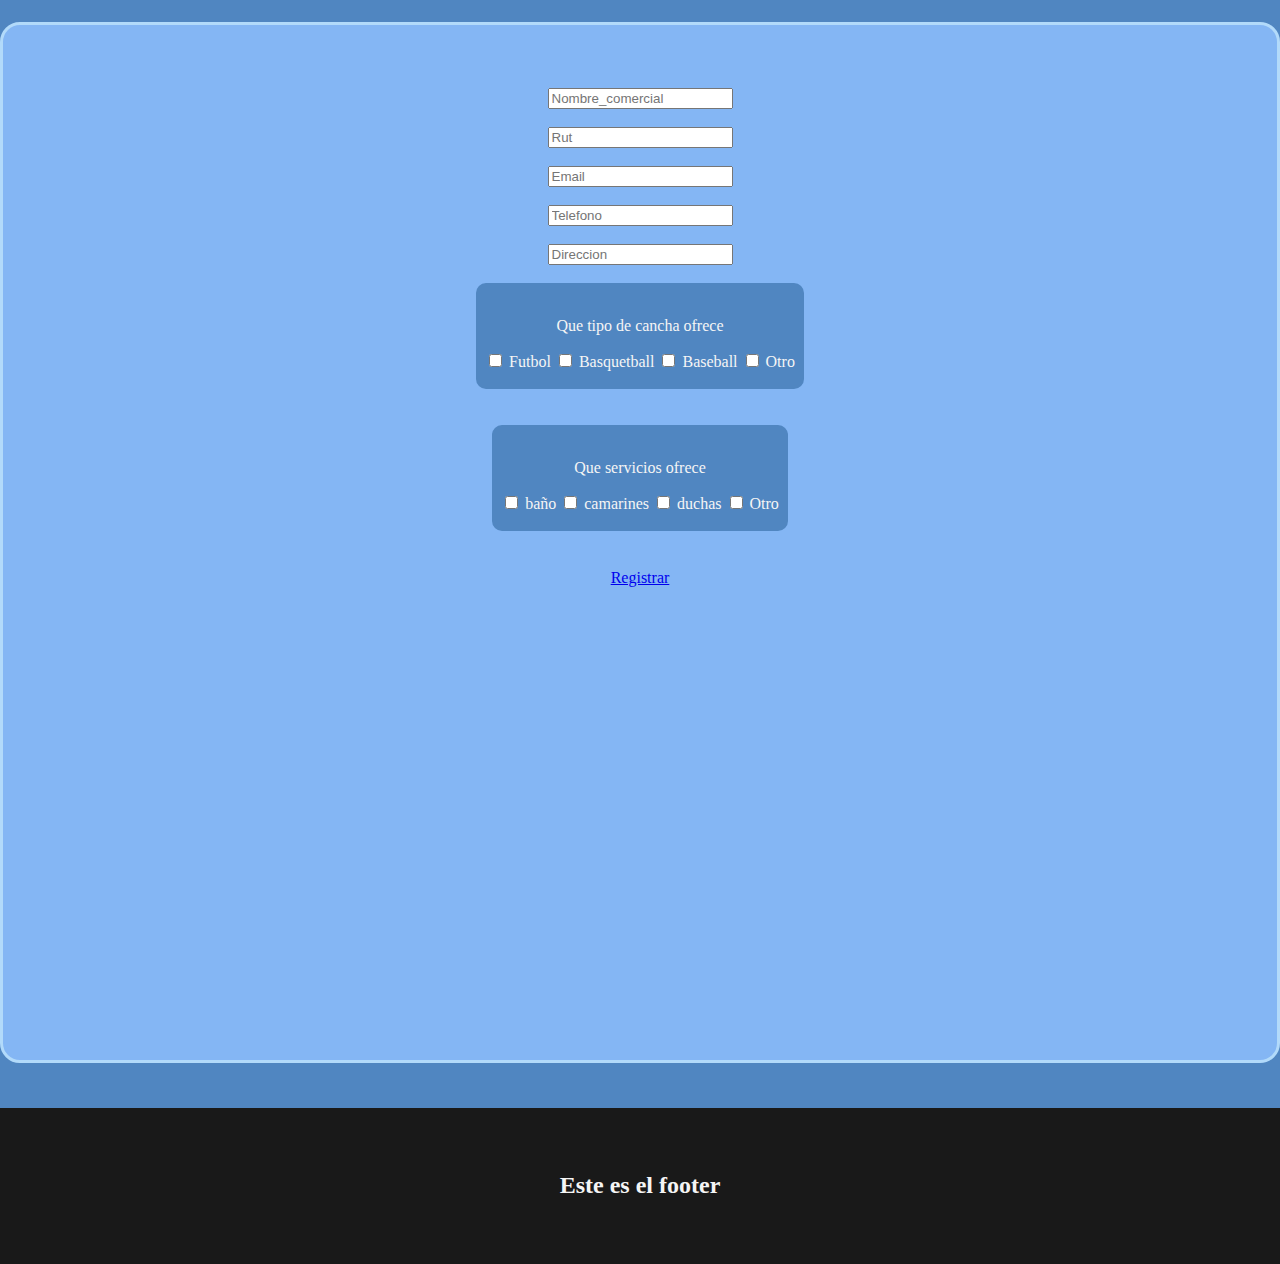
==== commit 3d65cdee: "estructura funcional" ====
--- a/index.html
+++ b/index.html
@@ -1,5 +1,5 @@
 <!DOCTYPE html>
-<html lang="en">
+<html lang="es">
 
 <head>
     <meta charset="UTF-8">
@@ -12,12 +12,12 @@
 
 <body>
     <header class="container__fluid">
-        <div class="row log_in" >
+        <div class="row log_in">
             <div class="col">
                 <h1 class="titulo">Fa1ta</h1>
                 <!-- <h1>Fa1ta</h1> -->
             </div>
-            <div class="col ingreso">
+            <div class="col">
                 <label for="log_in_usuario">Usuario</label>
                 <input type="email" name="log_in_usuario" id="log_in_usuario">
                 <label for="pass_usuario">Contraseña</label>
@@ -28,12 +28,14 @@
     <article class="container">
         <div class="row">
             <section class="col-md-12 col-lg-12 col-xxl-12">
-                <p>Lorem ipsum dolor sit amet consectetur adipisicing elit. Esse sit obcaecati ratione dolor tenetur reprehenderit eos maxime, dignissimos veniam pariatur ex neque? Pariatur magnam, reprehenderit placeat cupiditate aut vel laboriosam.
+                <p>Lorem ipsum dolor sit amet consectetur adipisicing elit. Esse sit obcaecati ratione dolor tenetur
+                    reprehenderit eos maxime, dignissimos veniam pariatur ex neque? Pariatur magnam, reprehenderit
+                    placeat cupiditate aut vel laboriosam.
                 </p>
             </section>
             <section class="col-md-12 col-lg-6 col-xxl-6">
                 <h2 class="sub_titulo">Registro Jugador</h2>
-                <form action="./pages/perfil_usuario.html" method="post">
+                <form>
                     <input type="text" name="nombre" id="" placeholder="Nombre">
                     <input type="text" name="apellido" id="" placeholder="Apellido">
                     <input type="text" name="run" id="" placeholder="Run">
@@ -61,12 +63,15 @@
                             <option value="no_indica">Prefiero no decirlo</option>
                         </optgroup>
                     </select>
-                    <input type="submit" value="registrar" name="registrar">
+                    <!-- <input type="submit" value="registrar" name="registrar" class="btn btn-outline-primary"> -->
+                    <a href="./pages/perfil_usuario.html" class="btn btn-outline-primary">Registrar</a>
                 </form>
             </section>
             <section class="col-md-12 col-lg-6 col-xxl-6">
                 <h2 class="sub_titulo">Registro centro deportivo</h2>
-                <form action="./pages/perfil_usuario.html" method="post">
+                <!-- <form action="./pages/perfil_usuario.html" method="post"> -->
+                <!-- <form action="./pages/perfil_centro_deportivo.html" method="post"> -->
+                    <form>
                     <input type="text" name="nombre" id="" placeholder="Nombre_comercial">
                     <input type="text" name="rut" id="" placeholder="Rut">
                     <input type="email" name="email" id="" placeholder="Email">
@@ -95,7 +100,8 @@
                         <input type="checkbox" name="otro" id="">
                         <label for="otro">Otro</label>
                     </div>
-                    <input type="submit" value="registrar" name="registrar">
+                    <!-- <input type="submit" value="registrar" name="registrar" class="btn btn-outline-primary"> -->
+                    <a href="./pages/perfil_centro_deportivo.html" class="btn btn-outline-primary">Registrar</a>
                 </form>
             </section>
         </div>
--- a/assets/css/style.css
+++ b/assets/css/style.css
@@ -42,6 +42,17 @@
 	
 }
 
+/* header > .log_in{
+    display: flex;
+	flex-direction: column;
+	flex-wrap: nowrap;
+	justify-content: center;
+	align-items: flex-end;
+	align-content: center;
+	
+} */
+
+
 article{
     padding: 5vh 0 5vh 0;
 }
@@ -72,7 +83,7 @@
 }
 
 form > .calendario{
-    padding: 2.26vh 2vw 2.26vh 2vw;
+    padding: 0.5vh 1.99vw 0.5vh 1.99vw;
 }
 form > .checkbox{
     margin: 2vh 0 2vh 0;
@@ -84,9 +95,13 @@
 form > .checkbox >p{
     text-align: center;
 }
+
+form > a{
+    margin: 20px;
+}
 footer{
     padding: 5vh;
-    background-color: var(--azul_tres);
+    background-color: #191919;
 }
 
 footer > div > div > h2{
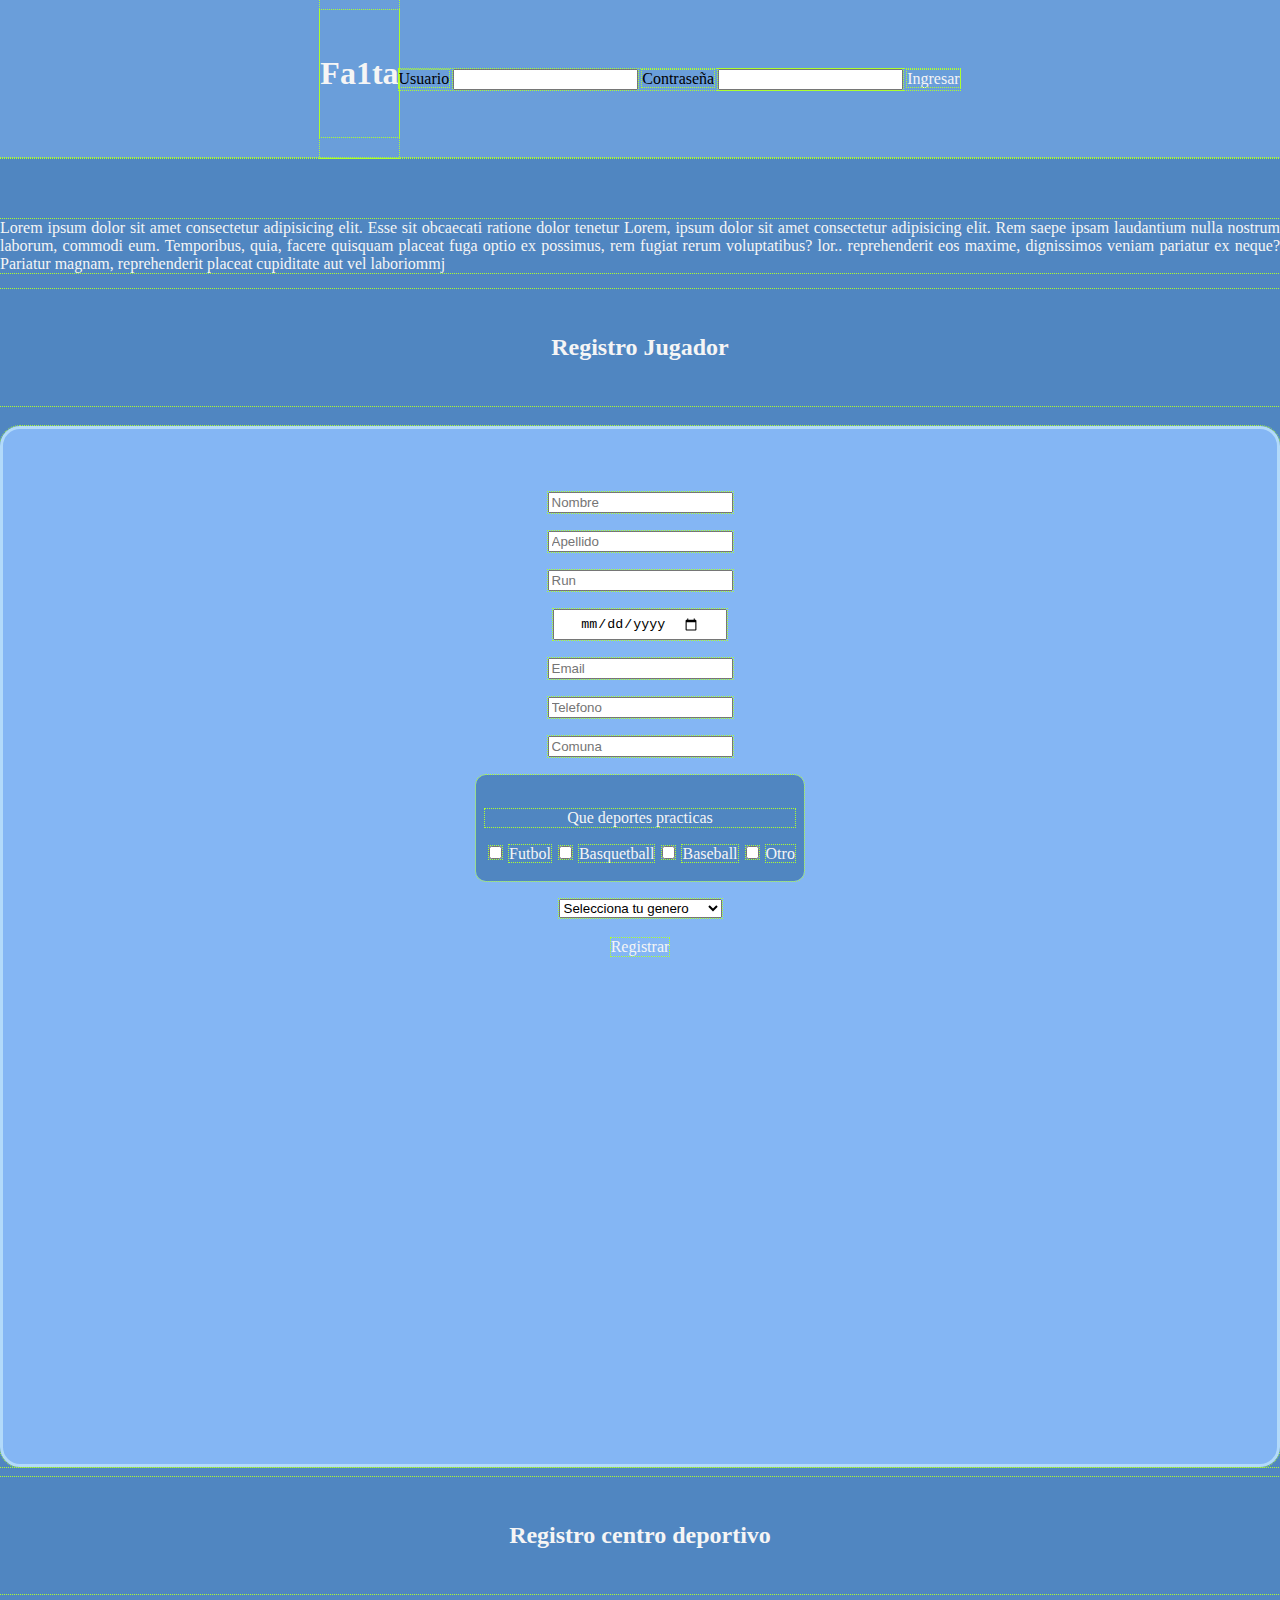
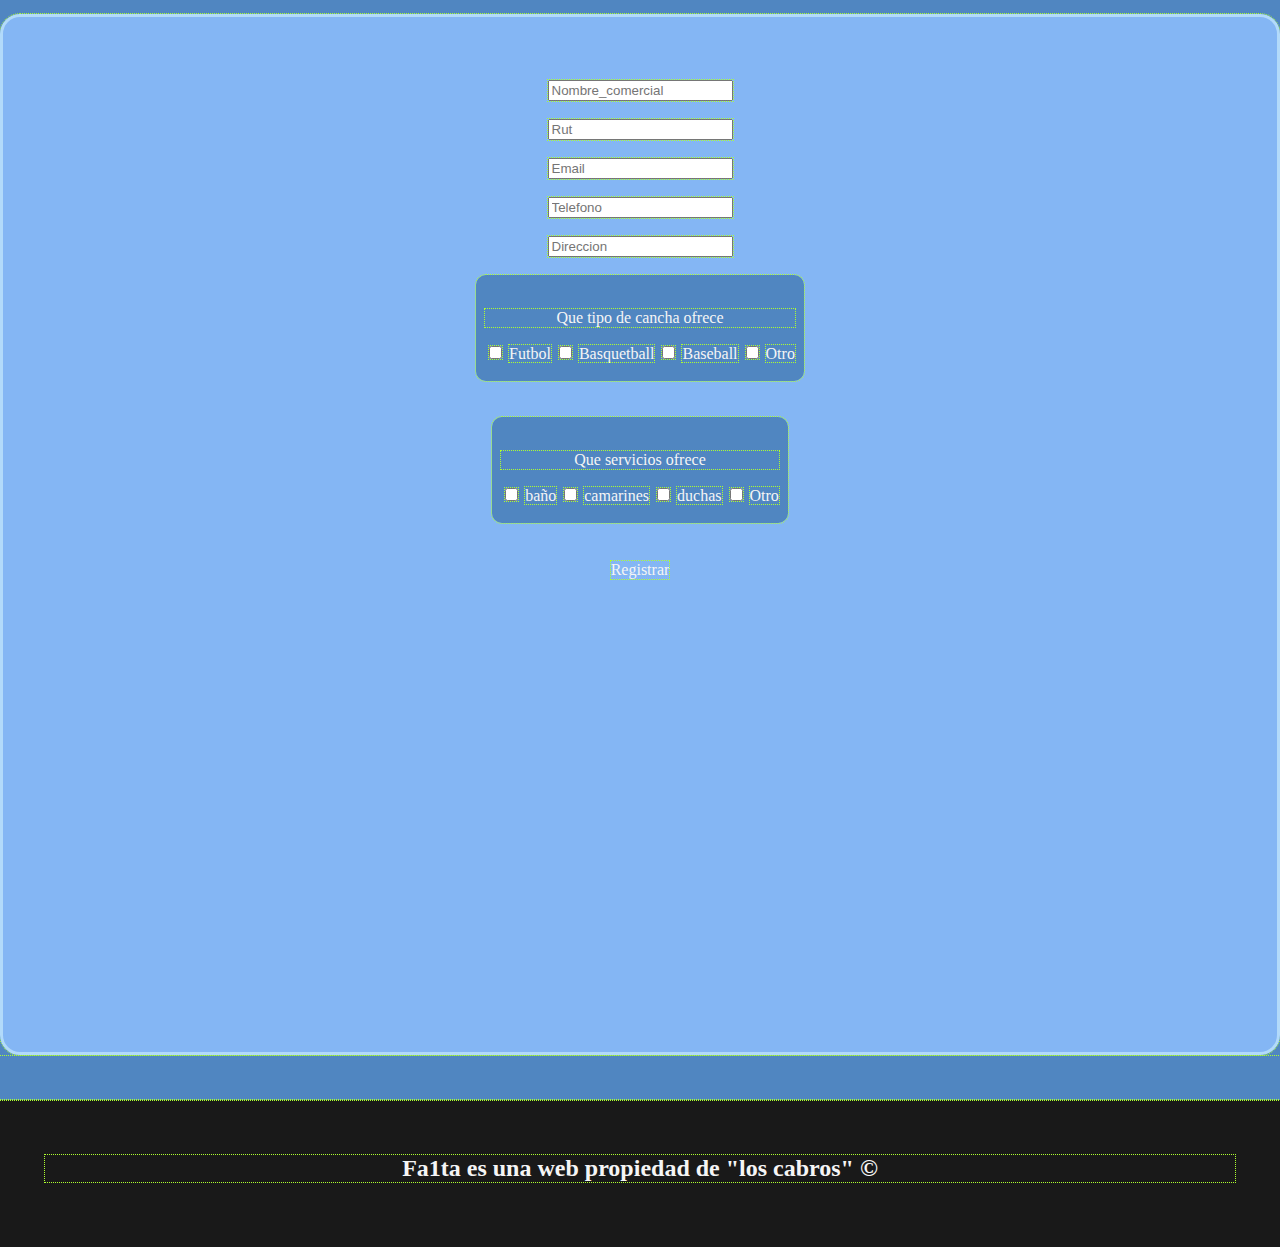
==== commit 8d8aa84a: "se crea muro y se establece css" ====
--- a/index.html
+++ b/index.html
@@ -12,25 +12,26 @@
 
 <body>
     <header class="container__fluid">
-        <div class="row log_in">
-            <div class="col">
+        <div class="row cabecera">
+            <div class="col col-lg-5">
                 <h1 class="titulo">Fa1ta</h1>
                 <!-- <h1>Fa1ta</h1> -->
             </div>
-            <div class="col">
+            <div class="col col-lg-7 log_in">
                 <label for="log_in_usuario">Usuario</label>
                 <input type="email" name="log_in_usuario" id="log_in_usuario">
                 <label for="pass_usuario">Contraseña</label>
                 <input type="password" name="pass_usuario" id="pass_usuario">
+                <a href="./pages/muro_comun.html" class="btn btn-outline-primary">Ingresar</a>
             </div>
         </div>
     </header>
     <article class="container">
         <div class="row">
             <section class="col-md-12 col-lg-12 col-xxl-12">
-                <p>Lorem ipsum dolor sit amet consectetur adipisicing elit. Esse sit obcaecati ratione dolor tenetur
+                <p>Lorem ipsum dolor sit amet consectetur adipisicing elit. Esse sit obcaecati ratione dolor tenetur Lorem, ipsum dolor sit amet consectetur adipisicing elit. Rem saepe ipsam laudantium nulla nostrum laborum, commodi eum. Temporibus, quia, facere quisquam placeat fuga optio ex possimus, rem fugiat rerum voluptatibus? lor.. 
                     reprehenderit eos maxime, dignissimos veniam pariatur ex neque? Pariatur magnam, reprehenderit
-                    placeat cupiditate aut vel laboriosam.
+                    placeat cupiditate aut vel laboriommj
                 </p>
             </section>
             <section class="col-md-12 col-lg-6 col-xxl-6">
@@ -109,7 +110,7 @@
     <footer class="container_fluid">
         <div class="row">
             <div class="col-lg-12">
-                <h2>Este es el footer</h2>
+                <h2>Fa1ta es una web propiedad de "los cabros" ©</h2>
             </div>
         </div>
     </footer>
--- a/assets/css/style.css
+++ b/assets/css/style.css
@@ -6,10 +6,39 @@
     --azul_cinco : #dcffff;
 }
 
-h1{
+h1 , p {
+    color: aliceblue;
+}
+h1 , h2 , h3{
+    margin-top: 10px;
     text-align: center;
 }
+p{
+    text-align: justify;
+    color: whitesmoke;
+}
+a{
+    text-decoration: none;
+    color: whitesmoke;
+}
 
+.nav-item{
+    display: flex;
+	flex-direction: row;
+	flex-wrap: nowrap;
+	justify-content: space-between;
+	align-items: center;
+	align-content: center;
+}
+
+.nav-link{
+    color: aquamarine;
+    font-size: 20px;
+}
+
+*{
+    outline: 1.7px dotted greenyellow; 
+}
 body{
     margin: 0;
     padding: 0;
@@ -26,17 +55,27 @@
     background-color: var(--azul_dos);
 }
 
+header > .cabecera{
+    display: flex;
+	flex-direction: row;
+	flex-wrap: nowrap;
+	justify-content: center;
+	align-items: center;
+	align-content: center;
+}
+
 header .titulo{
     /* text-align: center; */
     padding: 5vh 0 5vh 0 ;
     color: whitesmoke;
+    
 }
 
 header > .log_in{
     display: flex;
 	flex-direction: row;
-	flex-wrap: nowrap;
-	justify-content: center;
+	
+	justify-content: flex-start;
 	align-items: center;
 	align-content: center;
 	
@@ -108,3 +147,48 @@
     text-align: center;
     color: whitesmoke;
 }
+
+
+/* Muro */
+
+.contenedor_comentarios{
+    margin: 0;
+    padding: 0;
+    display: flex;
+	flex-direction: column;
+	flex-wrap: nowrap;
+	justify-content: center;
+	align-items: center;
+	align-content: center;
+}
+ul{
+    list-style: none;
+    margin:  20px auto 20px auto;
+    margin: 0;
+    padding: 0; 
+}
+
+.comentarios{
+    width: 80vw;
+}
+
+.plantilla_comentario{
+    background-color: var(--azul_dos);
+    padding: 3vh 1vw 3vh 1vw ;
+    margin-top: 20px;
+    margin-bottom: 10px;
+    border-radius: 25px;
+}
+
+.hearder_comentario{
+    display: flex;
+	flex-direction: row;
+	flex-wrap: nowrap;
+	justify-content: space-between;
+	align-items: center;
+	align-content: space-between;
+}
+.avatar_chico{
+    height: 50px;
+    border-radius: 25px;
+}